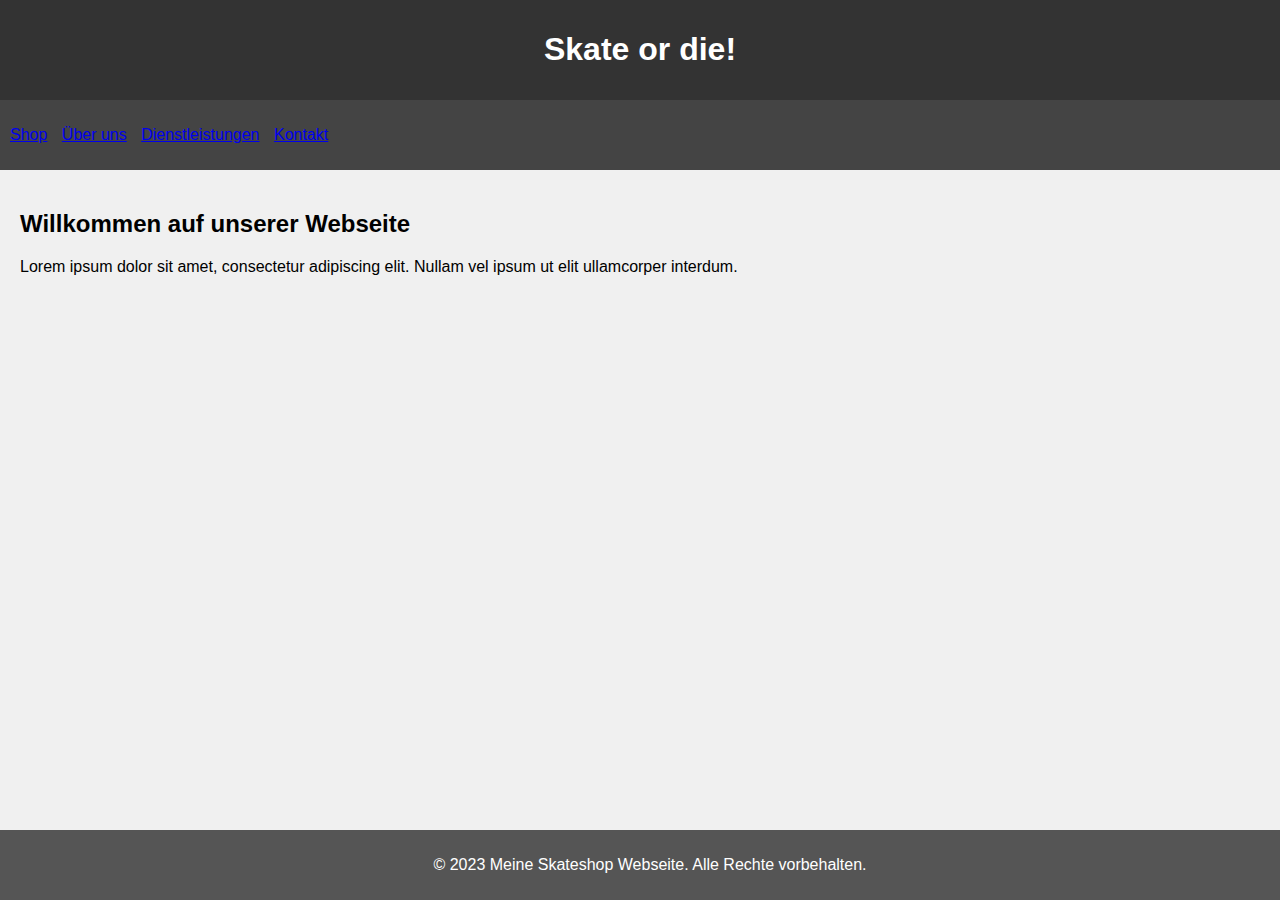
==== index.html @ e7a66f7d "Co-authored-by: kt_rizzard von oz <kt155430@users.noreply.github.com> Co-authored-by: ff_tripleF <ff" ====
<!DOCTYPE html>
<html lang="de">
<head>
    <meta charset="UTF-8">
    <meta name="viewport" content="width=device-width, initial-scale=1.0">
    <title>Libero</title>
    <style>
        body {
            font-family: Arial, sans-serif;
            margin: 0;
            padding: 0;
            background-color: #f0f0f0;
        }
        header {
            background-color: #333;
            color: #fff;
            padding: 10px;
            text-align: center;
        }
        nav {
            background-color: #444;
            color: #fff;
            padding: 10px;
        }
        nav ul {
            list-style-type: none;
            padding: 0;
        }
        nav ul li {
            display: inline;
            margin-right: 10px;
        }
        section {
            padding: 20px;
        }
        footer {
            background-color: #555;
            color: #fff;
            text-align: center;
            padding: 10px;
            position: absolute;
            bottom: 0;
            width: 100%;
        }
    </style>
</head>
<body>
    <header>
        <h1>Skate or die!</h1>
    </header>
    <nav>
        <ul>
            <li><a href="#">Shop</a></li>
            <li><a href="#">Über uns</a></li>
            <li><a href="#">Dienstleistungen</a></li>
            <li><a href="#">Kontakt</a></li>
        </ul>
    </nav>
    <section>
        <h2>Willkommen auf unserer Webseite</h2>
        <p>Lorem ipsum dolor sit amet, consectetur adipiscing elit. Nullam vel ipsum ut elit ullamcorper interdum.</p>
    </section>
    <footer>
        <p>&copy; 2023 Meine Skateshop Webseite. Alle Rechte vorbehalten.</p>
    </footer>
</body>
</html>
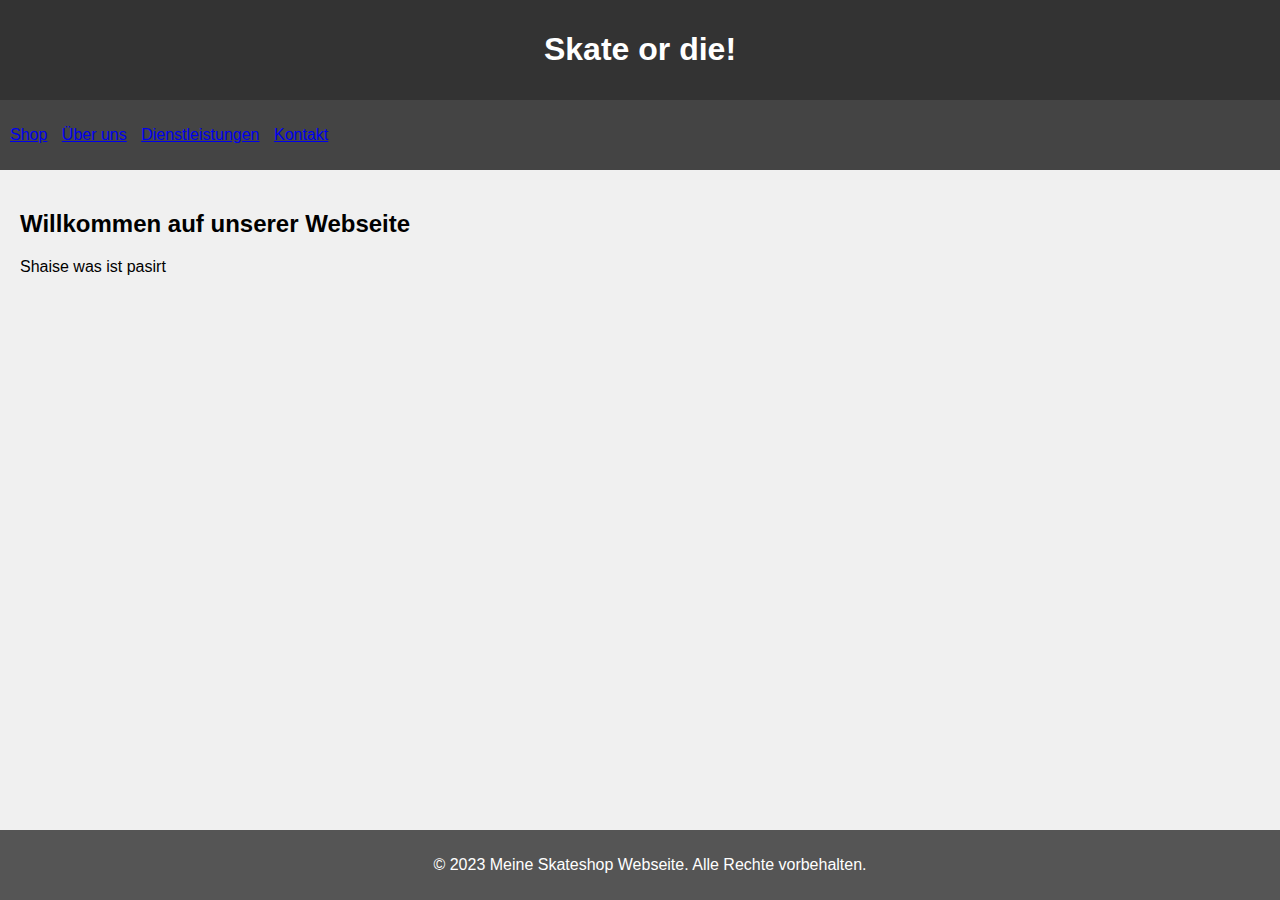
==== commit e077176d: "bbbbb" ====
--- a/index.html
+++ b/index.html
@@ -58,7 +58,7 @@
     </nav>
     <section>
         <h2>Willkommen auf unserer Webseite</h2>
-        <p>Lorem ipsum dolor sit amet, consectetur adipiscing elit. Nullam vel ipsum ut elit ullamcorper interdum.</p>
+        <p>Shaise was ist pasirt</p>
     </section>
     <footer>
         <p>&copy; 2023 Meine Skateshop Webseite. Alle Rechte vorbehalten.</p>
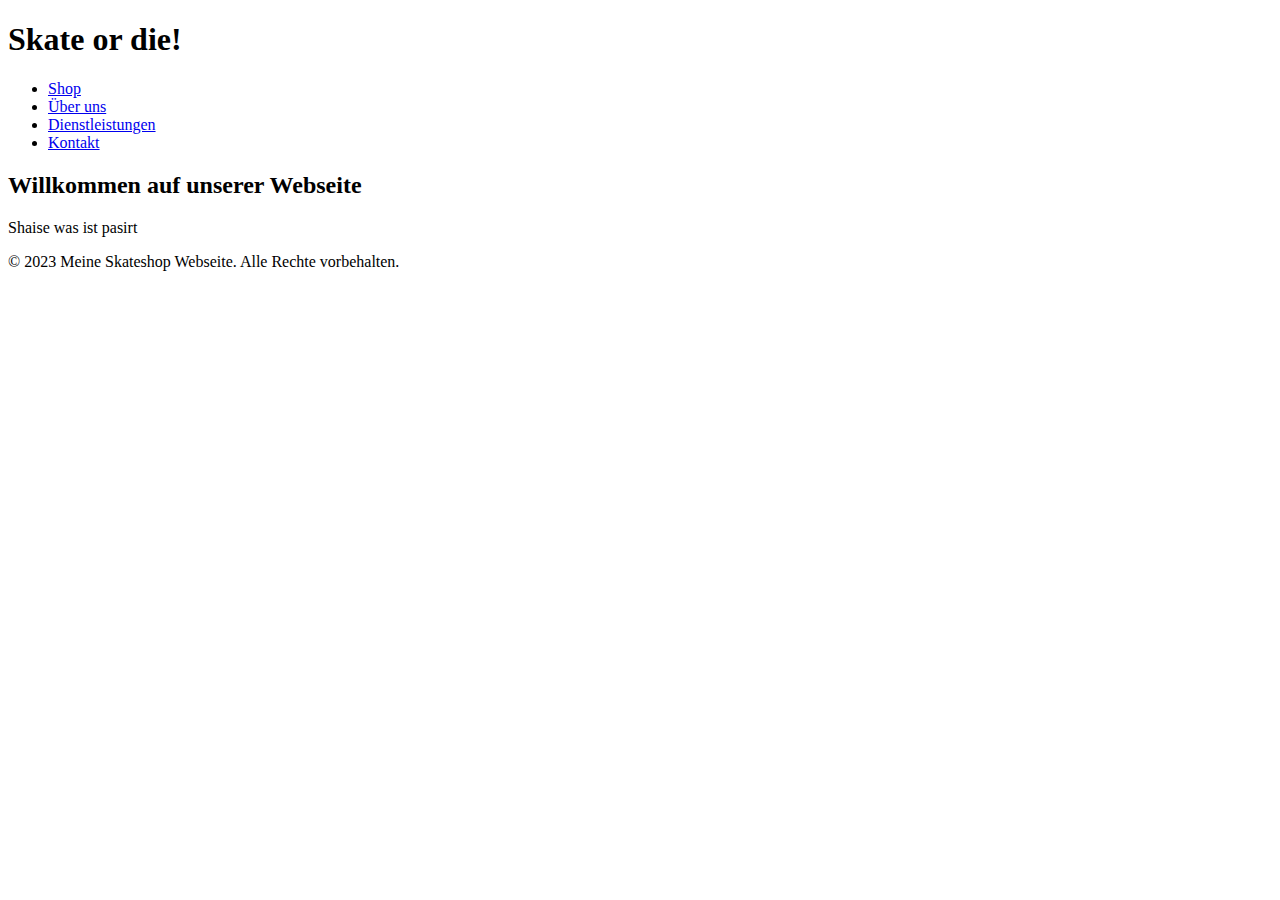
==== commit 54440614: "style sheet" ====
--- a/index.html
+++ b/index.html
@@ -4,44 +4,8 @@
     <meta charset="UTF-8">
     <meta name="viewport" content="width=device-width, initial-scale=1.0">
     <title>Libero</title>
+    <link rel="stylesheet" href="styles.css">
     <style>
-        body {
-            font-family: Arial, sans-serif;
-            margin: 0;
-            padding: 0;
-            background-color: #f0f0f0;
-        }
-        header {
-            background-color: #333;
-            color: #fff;
-            padding: 10px;
-            text-align: center;
-        }
-        nav {
-            background-color: #444;
-            color: #fff;
-            padding: 10px;
-        }
-        nav ul {
-            list-style-type: none;
-            padding: 0;
-        }
-        nav ul li {
-            display: inline;
-            margin-right: 10px;
-        }
-        section {
-            padding: 20px;
-        }
-        footer {
-            background-color: #555;
-            color: #fff;
-            text-align: center;
-            padding: 10px;
-            position: absolute;
-            bottom: 0;
-            width: 100%;
-        }
     </style>
 </head>
 <body>
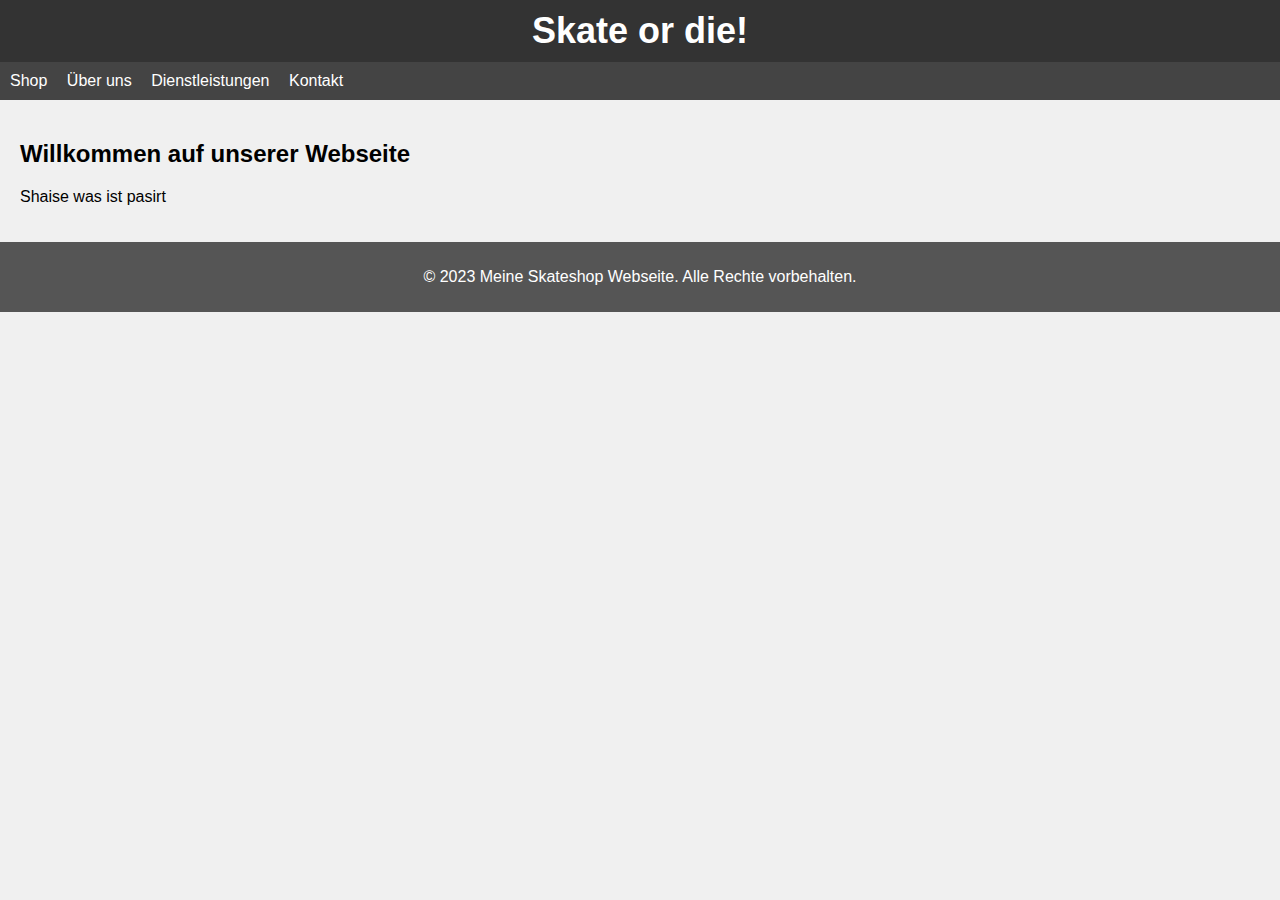
==== commit feefa27d: "gggg" ====
--- a/index.html
+++ b/index.html
@@ -4,9 +4,8 @@
     <meta charset="UTF-8">
     <meta name="viewport" content="width=device-width, initial-scale=1.0">
     <title>Libero</title>
-    <link rel="stylesheet" href="styles.css">
-    <style>
-    </style>
+    <link rel="stylesheet" href="style.css">
+  
 </head>
 <body>
     <header>
--- a/style.css
+++ b/style.css
@@ -0,0 +1,94 @@
+/* Globale Stile */
+body {
+    font-family: Arial, sans-serif;
+    margin: 0;
+    padding: 0;
+    background-color: #f0f0f0;
+}
+
+.container {
+    max-width: 1200px;
+    margin: 0 auto;
+    padding: 20px;
+}
+
+/* Header-Stile */
+header {
+    background-color: #333;
+    color: #fff;
+    text-align: center;
+    padding: 10px 0;
+}
+
+header h1 {
+    margin: 0;
+    font-size: 36px;
+}
+
+/* Navigationsmenü-Stile */
+nav {
+    background-color: #444;
+    color: #fff;
+    padding: 10px;
+}
+
+nav ul {
+    list-style-type: none;
+    padding: 0;
+    margin: 0;
+}
+
+nav ul li {
+    display: inline;
+    margin-right: 15px;
+}
+
+nav a {
+    color: #fff;
+    text-decoration: none;
+    transition: color 0.3s ease;
+}
+
+nav a:hover {
+    color: #ff6600;
+}
+
+/* Hauptinhalt-Stile */
+section {
+    padding: 20px;
+}
+
+.product {
+    background-color: #fff;
+    border-radius: 5px;
+    padding: 15px;
+    margin-bottom: 20px;
+    box-shadow: 0px 2px 4px rgba(0, 0, 0, 0.1);
+}
+
+.product img {
+    max-width: 100%;
+}
+
+.product h2 {
+    margin: 10px 0;
+}
+
+.product p {
+    color: #666;
+}
+
+/* Footer-Stile */
+footer {
+    background-color: #555;
+    color: #fff;
+    text-align: center;
+    padding: 10px;
+}
+
+/* Responsive Stile */
+@media (max-width: 768px) {
+    nav ul li {
+        margin-right: 10px;
+    }
+}
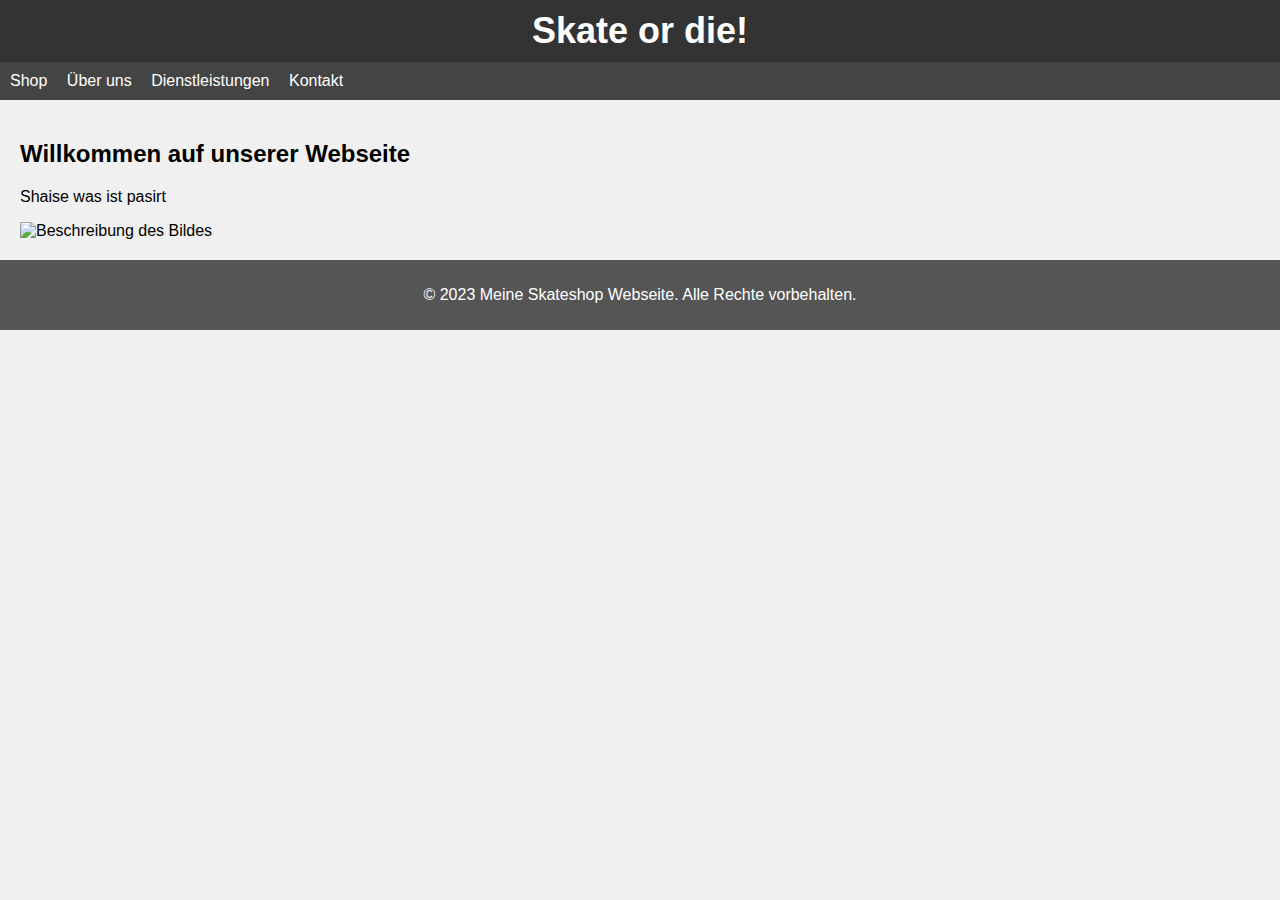
==== commit 12ec8341: "ggg" ====
--- a/index.html
+++ b/index.html
@@ -22,6 +22,8 @@
     <section>
         <h2>Willkommen auf unserer Webseite</h2>
         <p>Shaise was ist pasirt</p>
+        <img src="file:///Users/Anton Wolter/Downloads/IMG_2166.jpg" alt="Beschreibung des Bildes">
+
     </section>
     <footer>
         <p>&copy; 2023 Meine Skateshop Webseite. Alle Rechte vorbehalten.</p>
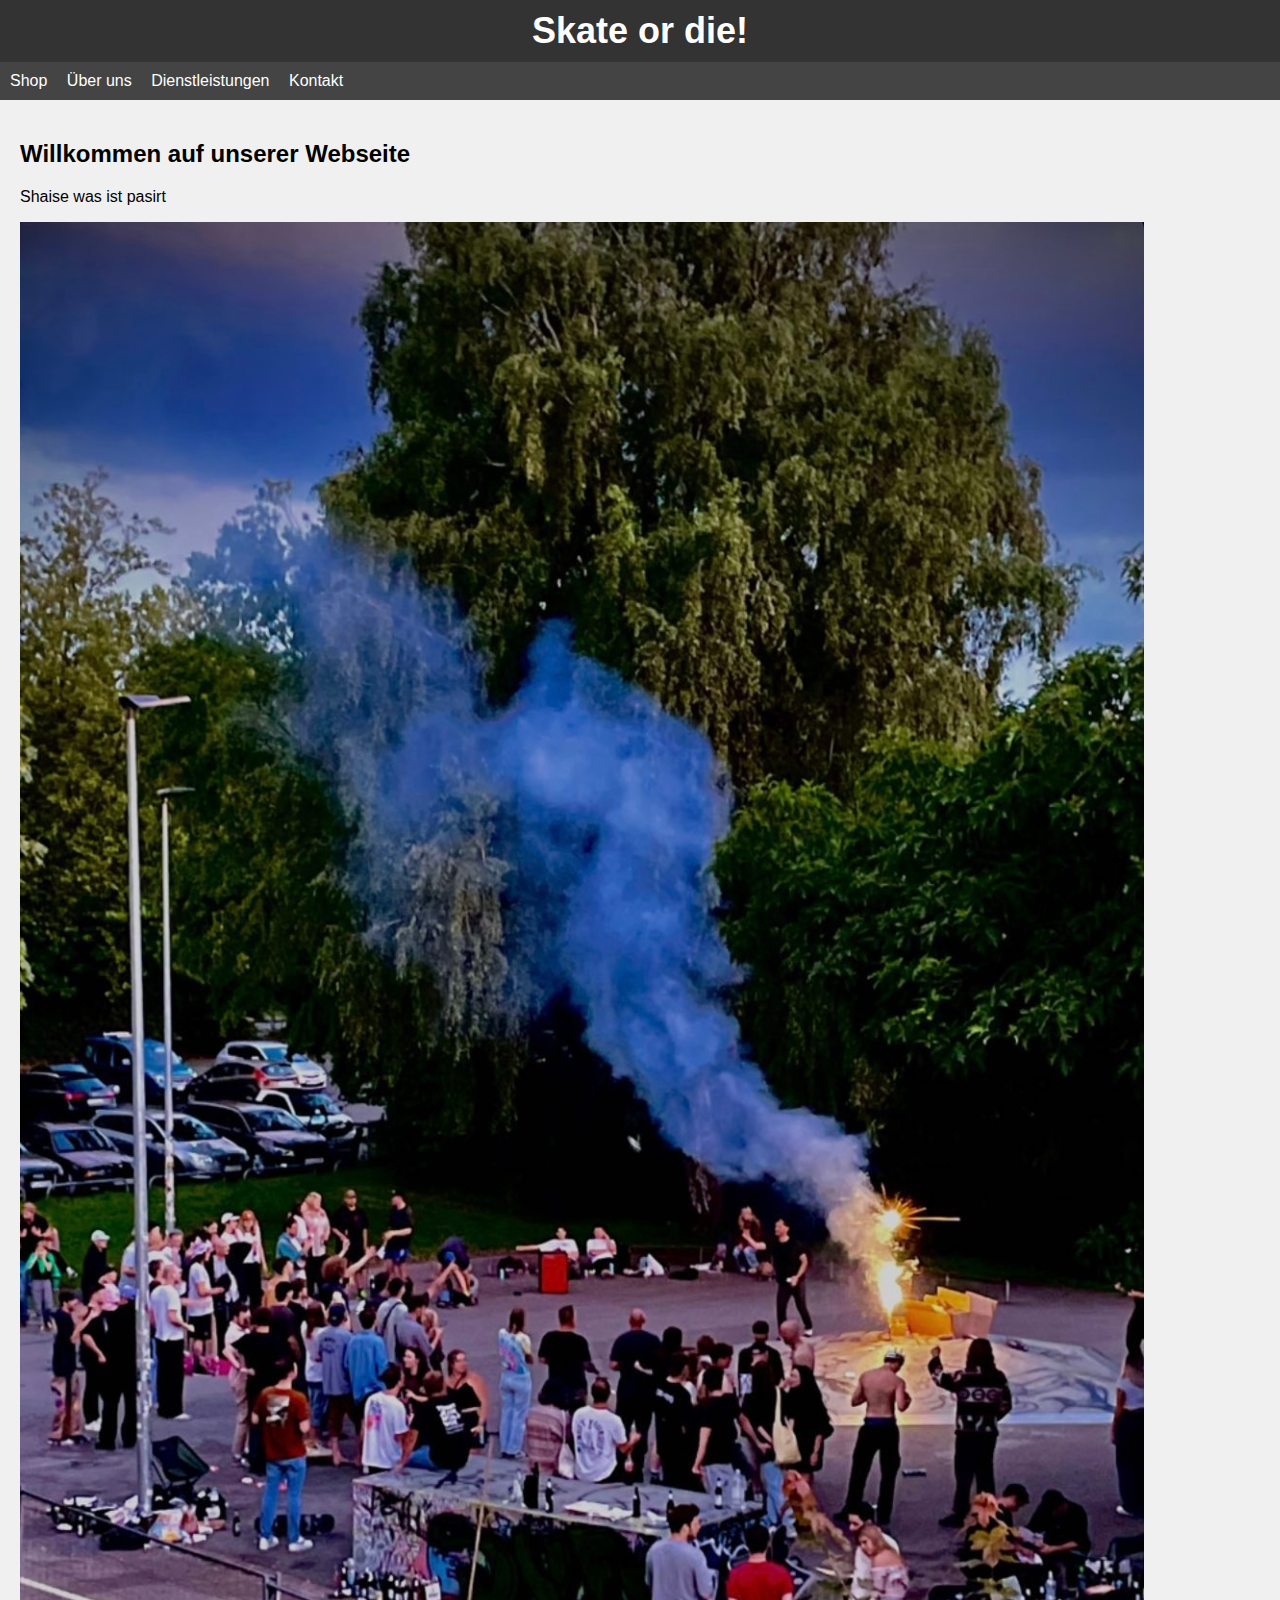
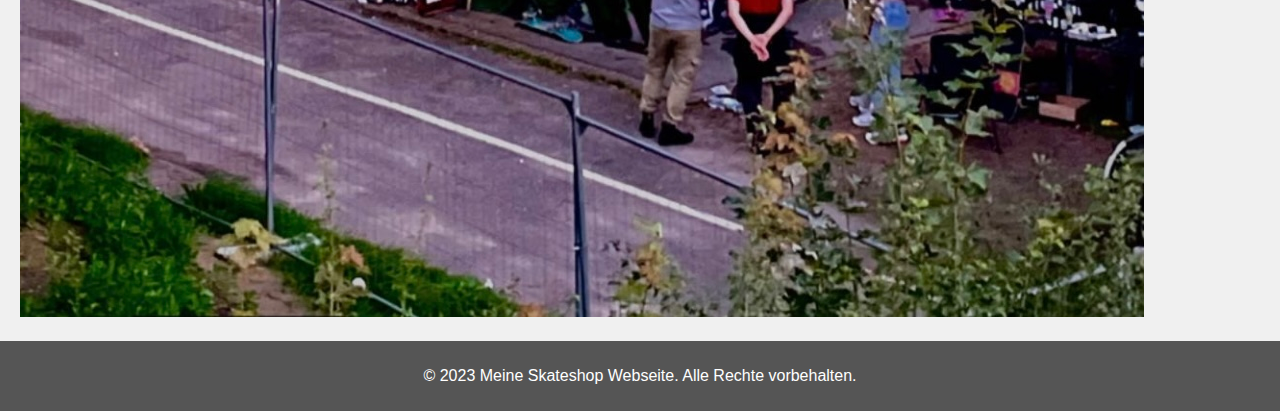
==== commit 19b9808f: "lkuh" ====
--- a/index.html
+++ b/index.html
@@ -22,7 +22,7 @@
     <section>
         <h2>Willkommen auf unserer Webseite</h2>
         <p>Shaise was ist pasirt</p>
-        <img src="file:///Users/Anton Wolter/Downloads/IMG_2166.jpg" alt="Beschreibung des Bildes">
+        <img src="images/IMG_2166.jpg" alt="Beschreibung des Bildes">
 
     </section>
     <footer>
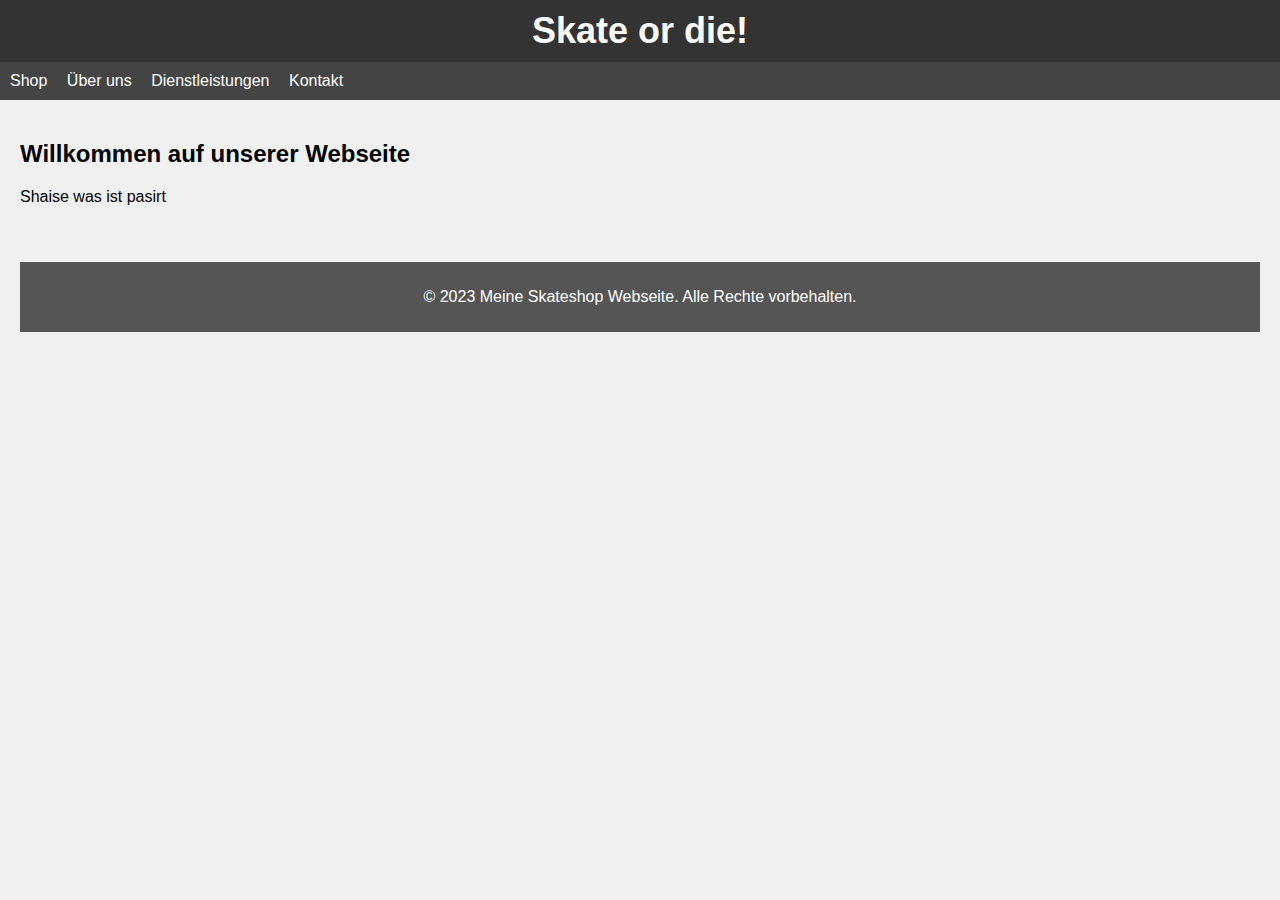
==== commit 74c37b60: "hdgcvb" ====
--- a/index.html
+++ b/index.html
@@ -22,7 +22,8 @@
     <section>
         <h2>Willkommen auf unserer Webseite</h2>
         <p>Shaise was ist pasirt</p>
-        <img src="images/IMG_2166.jpg" alt="Beschreibung des Bildes">
+        <section
+        img src="images/IMG_2166.jpg" alt="GPAF 2023" width="100" height="auto">
 
     </section>
     <footer>
--- a/style.css
+++ b/style.css
@@ -67,7 +67,7 @@
 }
 
 .product img {
-    max-width: 100%;
+    max-width: 50%;
 }
 
 .product h2 {
